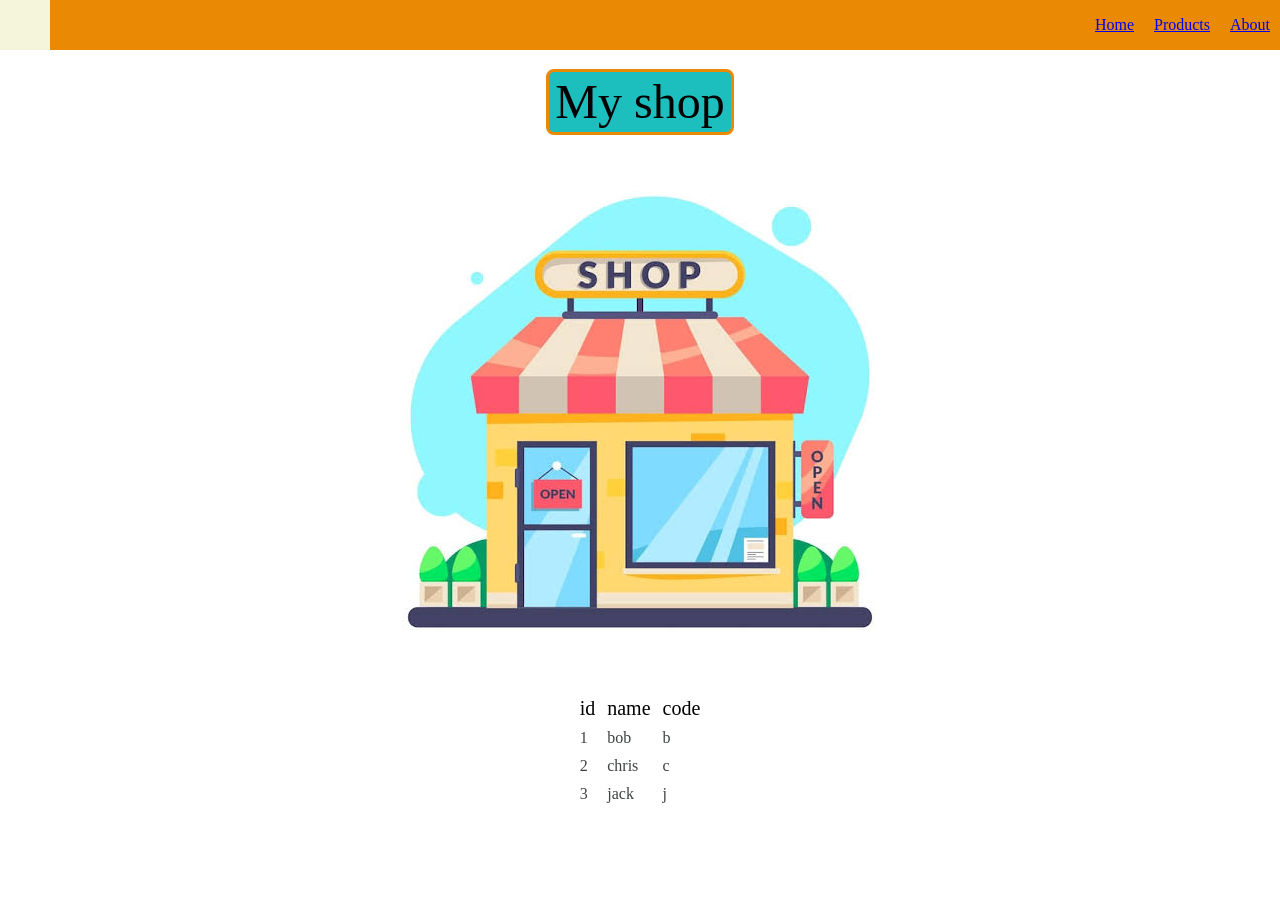
==== index.html @ c5981a2d "fixed bug #9232" ====
<!DOCTYPE html>
<html>
    <head>
        <title>Hello world</title>
        <link rel="stylesheet" href="reset.css">
        <link rel="stylesheet" href="style.css">	
        <meta charset="UTF-8">	
        <meta name="viewport" content="width=device-width, initial-scale=1.0">
    </head>
    <body>
        <div id="main-contain">
            <div id="nav-container">
                <div id="nav-logo" class="nav-elements"></div>
                <div id="nav-links" class="nav-elements">
                    <a href="#" class="nav-link-element">Home</a>
                    <a href="products.html" class="nav-link-element">Products</a>
                    <a href="about.html" class="nav-link-element">About</a>
                </div>
            </div>
            <div id="body-container">
                <div class="body-head">My shop</div>
                <div id="home-photo">
                    <img class="body-image" src="images.jpg" alt="shopimage">
                </div>
                <table>
                    <thead>
                        <tr>
                            <th>id</th>
                            <th>name</th>
                            <th>code</tr>
                        </tr>
                    </thead>
                    <tbody>
                        <tr>
                            <td>1</td>
                            <td>bob</td>
                            <td>b</td>
                        </tr>
                        <tr>
                            <td>2</td>
                            <td>chris</td>
                            <td>c</td>
                        </tr>
                        <tr>
                            <td>3</td>
                            <td>jack</td>
                            <td>j</td>
                        </tr>
                    </tbody>
                </table>
            </div>
            <div id="foot-container"></div>
        </div>
    </body>
</html>
---- style.css ----
#main-contain {
    position: absolute;
    width: 100%;
}

#nav-logo {
    position: relative;
    width: 50px;
    height: 50px;
    background-color: beige;
}

#nav-container {
    position: relative;
    width: 100%;
    display: flex;
    justify-content: space-between;
    background-color: #ea8a04;
}

.nav-element {

}

#nav-links {
    POSITION: relative;
    display: flex;
    align-items: center;
}

.nav-link-element {
    position: relative;
    padding: 10px;
}

.nav-link-element:hover {
    background-color: red;
    color:blueviolet;
}
.nav-link-element:visited {
    color:white;
}

#body-container{
    position: relative;
    margin:auto;
    display: flex;
    flex-direction: column;
    align-items: center;

    .body-head {
        padding: 6px;
        border: 3px, solid#ea8a04 ;
        border-radius: 8px;
        font-size: 3em;
        background-color: #1dbebe;
        width: fit-content;
        margin-top: 19px;
    }
    .body-image {
        position: relative;
        width: 100%;
    }

    table {
        th{
            padding: 6px;
            font-size: 20px;
        }   
        td {
            padding: 6px;
            color: #3e4242;
        }
    }
}


 @media screen and (max-width:700px) {
    #nav-container{
        z-index: 1000;
    }
    #nav-links {
        position:fixed;
        right:0;
        height:100%;
        background-color: rgb(88, 86, 86);
        display:flex;
        flex-direction: column;
        color:white;
        font-size: 1em;
        .nav-link-element {
            padding: 6px;
            width: 50px;
        }
    }

}
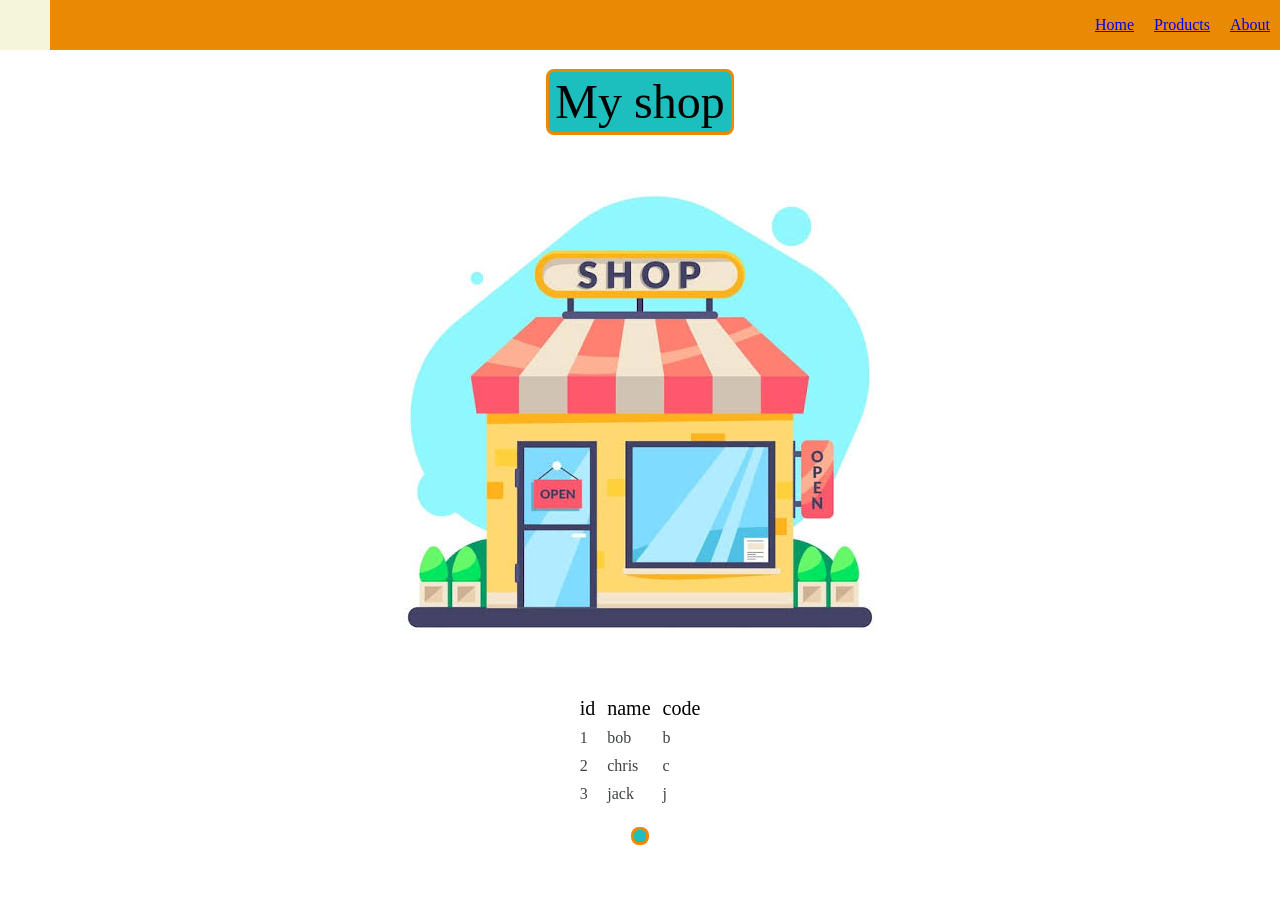
==== commit 33c1622d: "Commit" ====
--- a/index.html
+++ b/index.html
@@ -48,8 +48,14 @@
                         </tr>
                     </tbody>
                 </table>
+
+                <div id="poke">
+                    <h1 id="poke_head" class="body-head"></h1>
+                    <p id="poke_text"></p>
+                </div>
             </div>
             <div id="foot-container"></div>
         </div>
+        <script src="index.js"></script>
     </body>
 </html>
